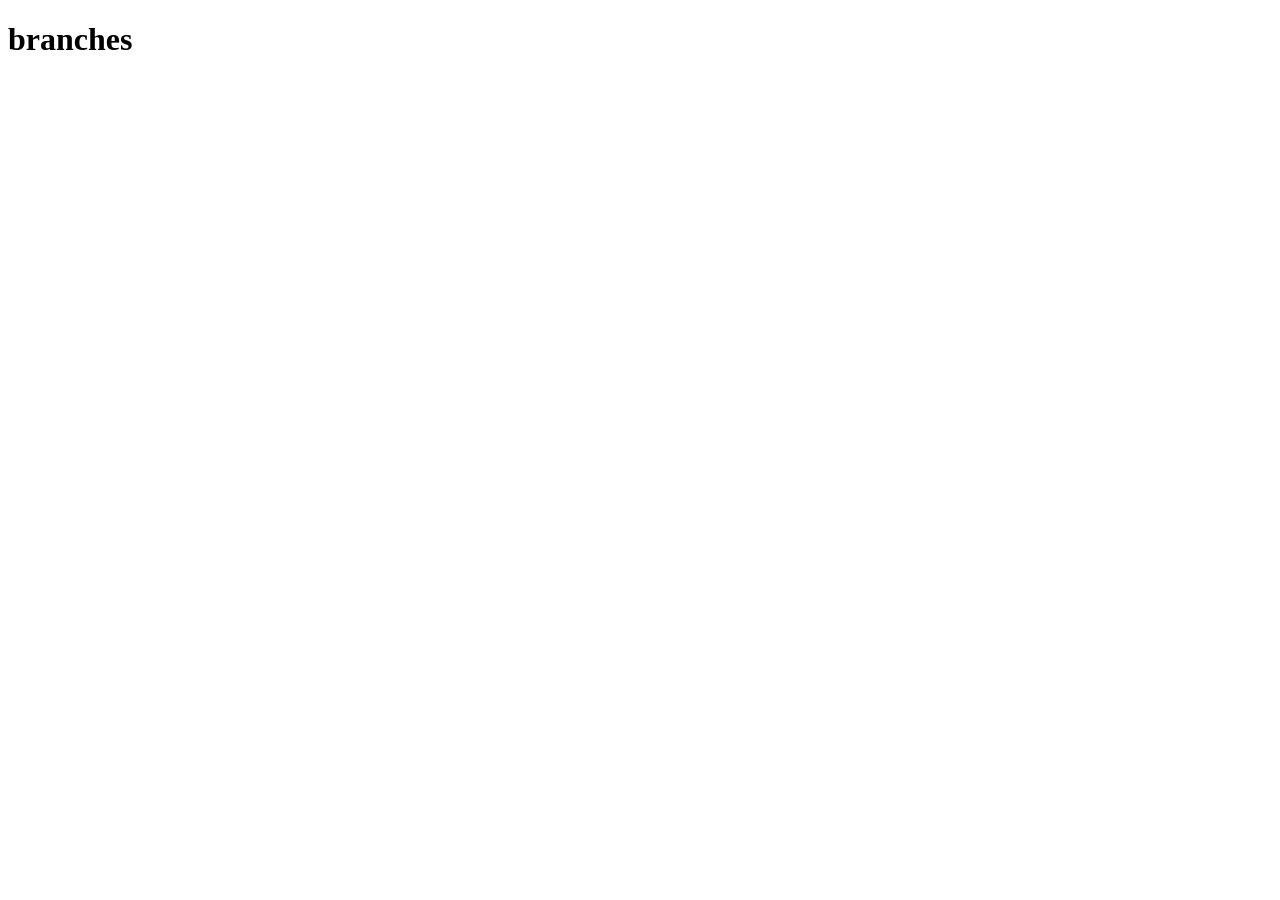
==== class-05/branchesdemo/index.html @ 702027bf "branch1" ====
<!DOCTYPE html>
<html lang="en">
  <head>
    <meta charset="UTF-8" />
    <meta http-equiv="X-UA-Compatible" content="IE=edge" />
    <meta name="viewport" content="width=device-width, initial-scale=1.0" />
    <title>Document</title>
  </head>
  <body>
    <h1>branches</h1>
  </body>
</html>
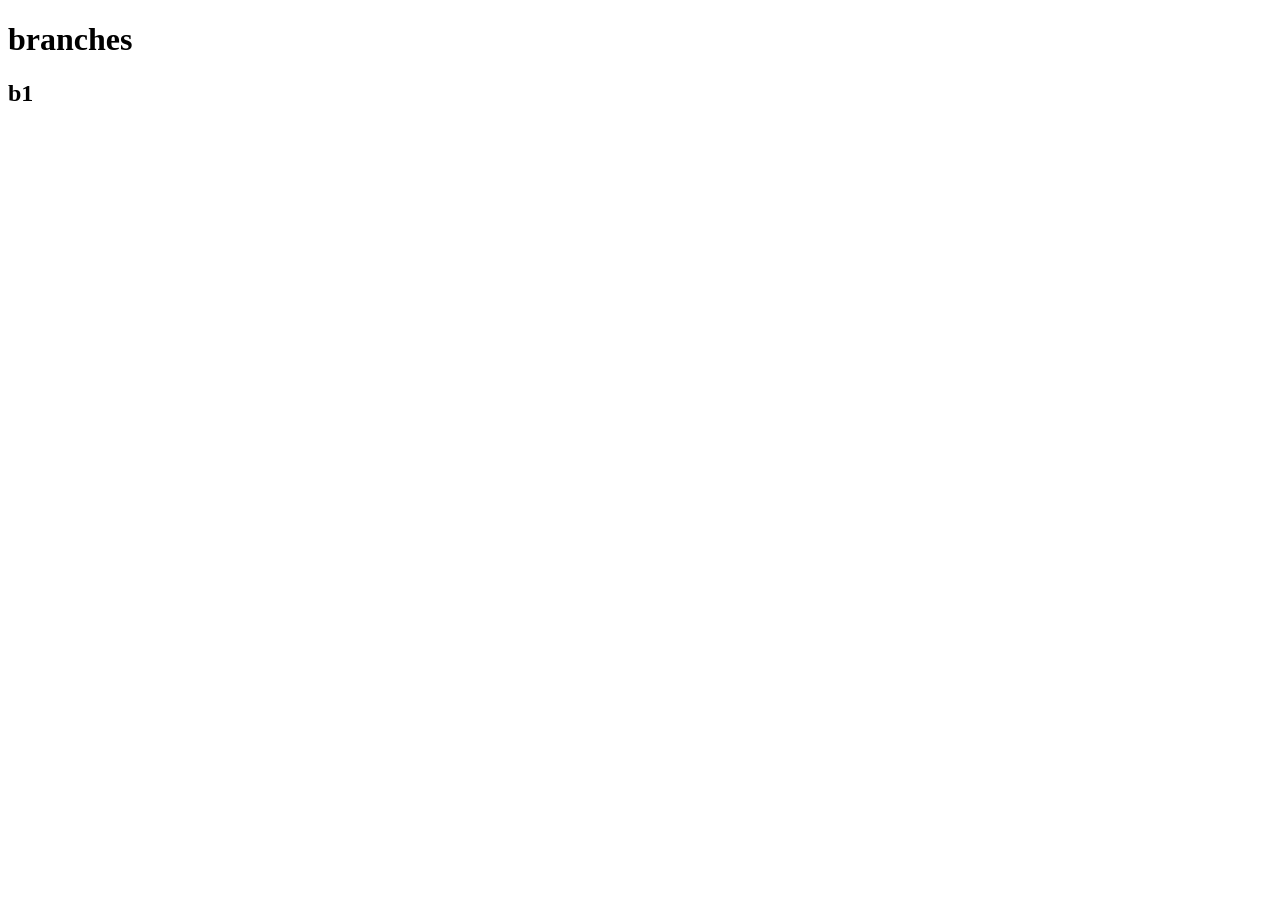
==== commit f9c30b51: "b1" ====
--- a/class-05/branchesdemo/index.html
+++ b/class-05/branchesdemo/index.html
@@ -8,5 +8,7 @@
   </head>
   <body>
     <h1>branches</h1>
+
+    <h2>b1</h2>
   </body>
 </html>
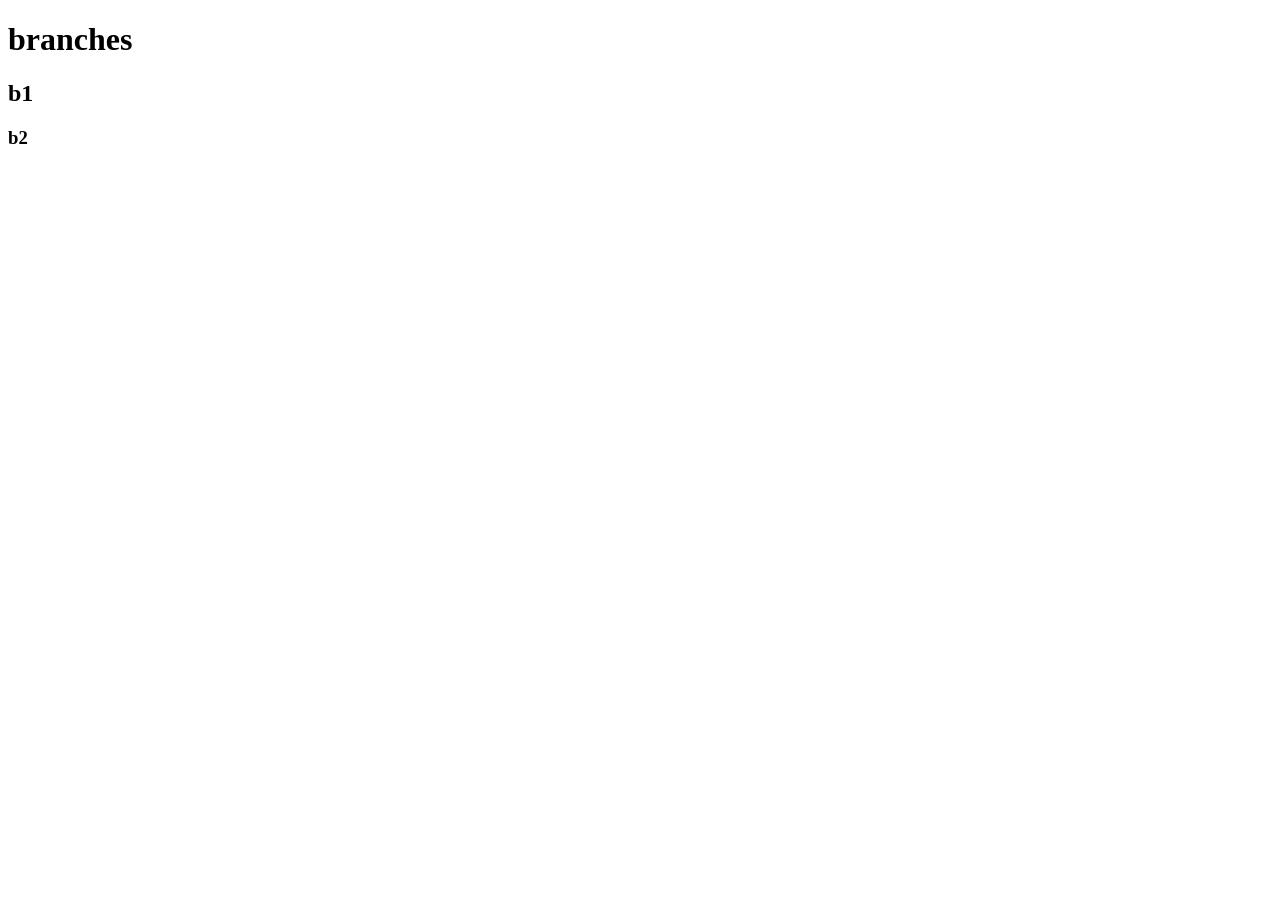
==== commit ed122ebc: "b3" ====
--- a/class-05/branchesdemo/index.html
+++ b/class-05/branchesdemo/index.html
@@ -10,5 +10,6 @@
     <h1>branches</h1>
 
     <h2>b1</h2>
+    <h3>b2</h3>
   </body>
 </html>
